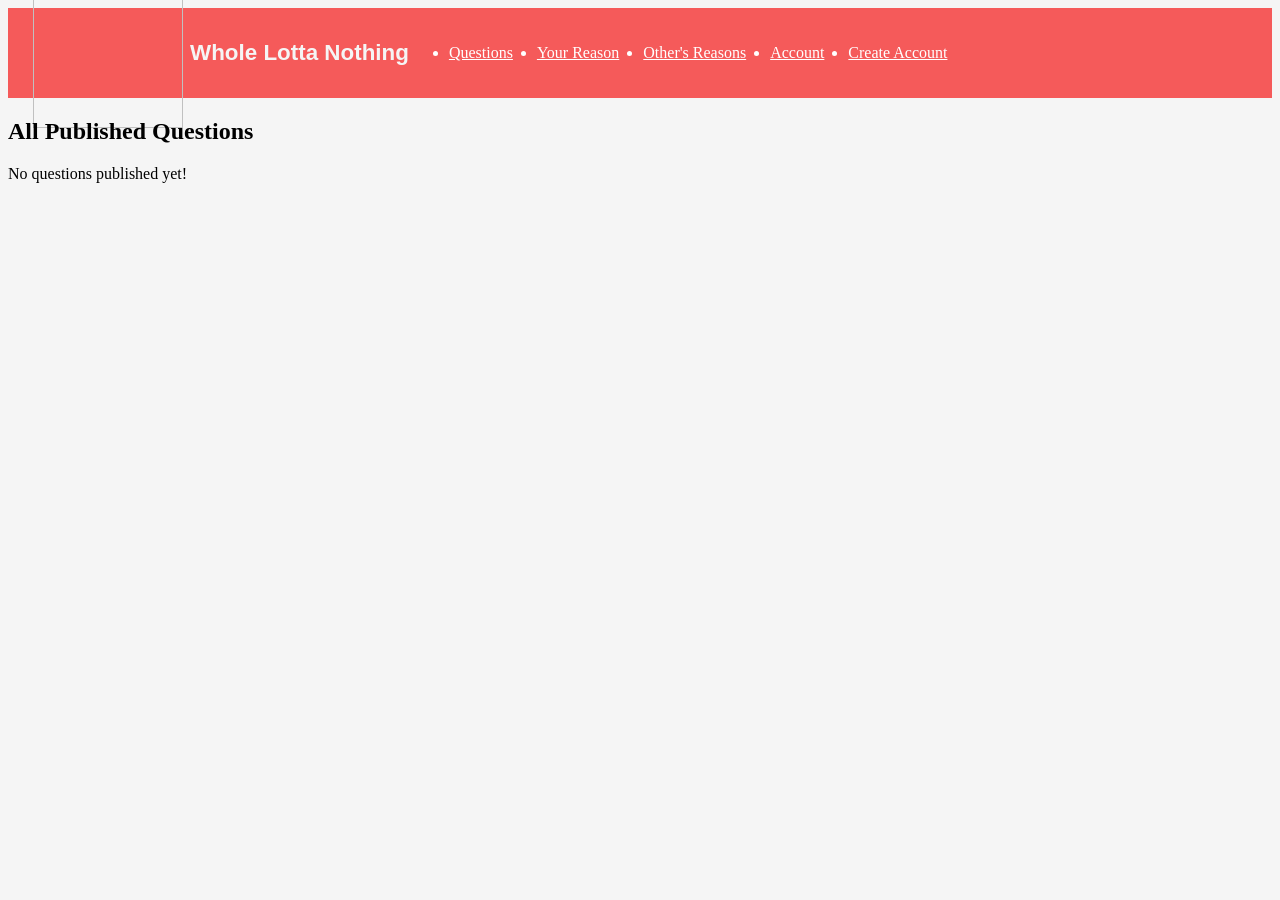
==== index.html @ bf8cccb9 "Update index.html" ====
<html>
<head>
  <link rel="stylesheet" href="index.css" />
  <title>User Posting App</title>
</head>
<body>
  <header class="NavbarContainer">
    <nav class="nav">
      <img src="StupidDebatesLogo.png" alt="Website logo" class="logo" />
      <span class="span">Whole Lotta Nothing</span>
      <ul class="NavItems">
        <li><a href='index.html'>Questions</a></li>
        <li><a href='yourResponses.html'>Your Reason</a></li>
        <li><a href='othersResponses.html'>Other's Reasons</a></li>
        <li><a href='account.html'>Account</a></li>
        <li><a href='create_account.html'>Create Account</a></li>
      </ul>
    </nav>
  </header>

  <!-- This is what index.js needs to inject question cards into -->
  <div class="app-section">
    <h2>All Published Questions</h2>
    <div id="questionsContainer">
      <p>No questions published yet!</p>
    </div>
  </div>

  <script src="index.js"></script>
</body>
</html>
---- index.css ----
* {
  box-sizing: border-box;
}

body {
        background-color: #F5F5F5;

}

.NavbarContainer {
  height: 90px;
  background-color: #F55A5A;
  padding: 30px 25px;
}

.nav{
  height: 100%;
  color: white;
  display: flex;
  align-items: center;
}

.NavItems {
  display: flex;
  gap: 1.5rem;
}

nav > img {
  width: 150px;
  margin-right: 7px;


}

nav > span {
  color: #F5F5F5;
  font-family: 'Racing Sans One', sans-serif;
  font-size: 1.4rem;
  font-weight: 700;
  font-style: normal;
}


a:link {
  color: White;
}

a:visited {
  color: White;
}

a:hover {
  color: White;
}

/* upvoting system css things */
:root {
  --bg: #0f0f0f;
  --card: #1a1a1a;
  --accent: #ff4500;
  -text: #e8e8e8;
  --muted: #888;
}

.post-card {
  background: var(--card);
  border: 1px solid #2a2a2a;
  border-radius: 8px;
  padding: 16px;
  margin-bottom: 12px;
  color: white;
}

.upvote-btn {
  background: none;
  border: 1px solid #333;
  color: var(--muted);
  padding: 6px 14px;
  border-radius: 20px;
  cursor: pointer;
  font-size: 14px;
  transition: all 0.15s ease;
  display: flex;
  align-items: center;
  gap: 6px;
}

.upvote-btn.voted {
  border-color: var(--accent);
  color: var(--accent);
  background: rgba(255, 69, 0, 0.1);
}

.upvote-btn:hover {
  border-color: var(--accent);
  color: var(--accent);
}
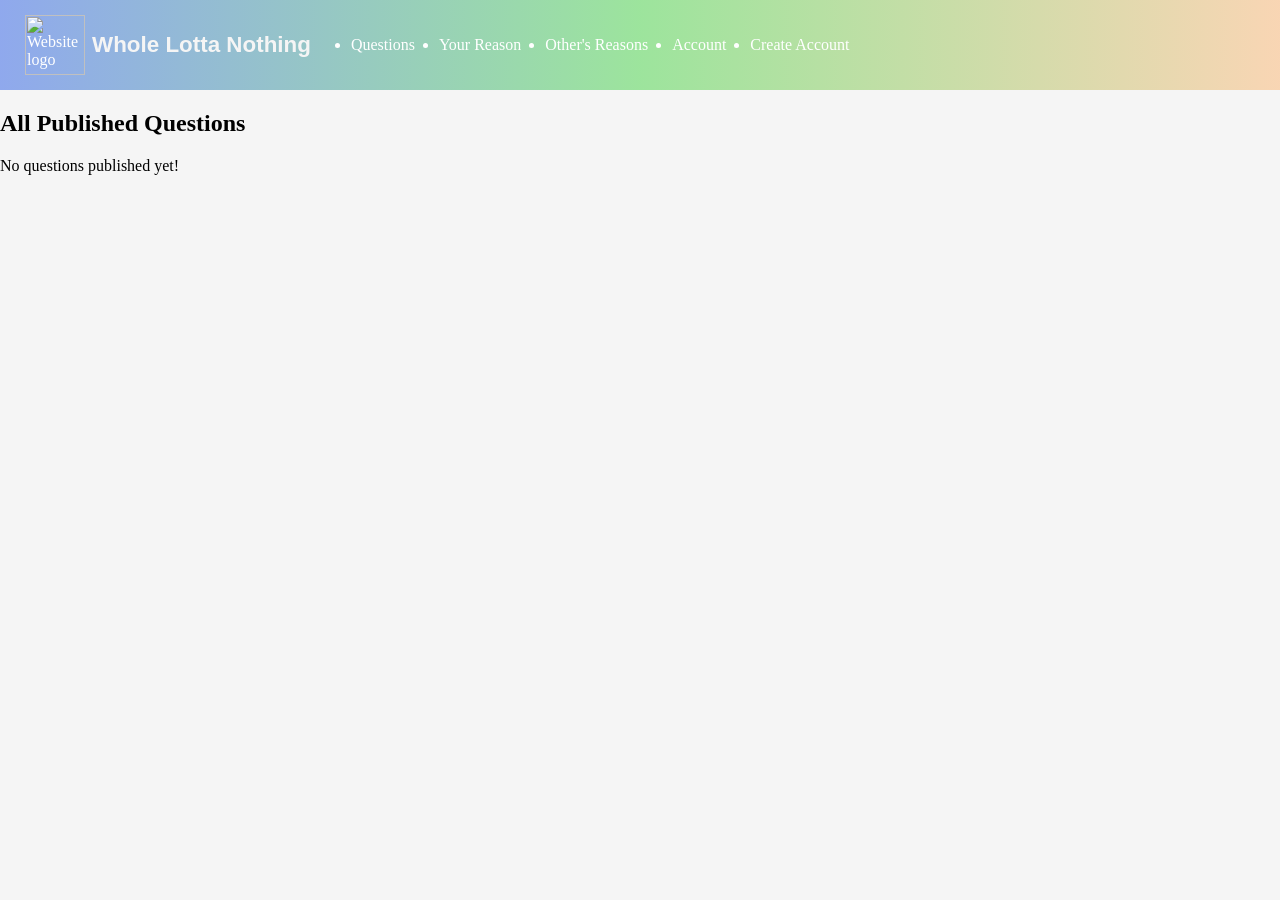
==== commit 7308f65d: "Replace logo image in index.html" ====
--- a/index.html
+++ b/index.html
@@ -4,9 +4,23 @@
   <title>User Posting App</title>
 </head>
 <body>
+  
+  <!-- img decorations -->
+  
+  <div class="deco1"></div>
+  <div class="deco2"></div>
+  <div class="deco3"></div>
+  <div class="deco4"></div>
+  <div class="deco5"></div>
+  <div class="deco6"></div>
+  <div class="deco7"></div>
+  <div class="deco8"></div>
+
+
+  
   <header class="NavbarContainer">
     <nav class="nav">
-      <img src="StupidDebatesLogo.png" alt="Website logo" class="logo" />
+      <img src="frutigerLogo.png" alt="Website logo" class="logo" />
       <span class="span">Whole Lotta Nothing</span>
       <ul class="NavItems">
         <li><a href='index.html'>Questions</a></li>
--- a/index.css
+++ b/index.css
@@ -3,13 +3,25 @@
 }
 
 body {
-        background-color: #F5F5F5;
-
+  /*custom cursor*/
+  cursor: url('cursor.png'), auto;
+  background-color: #F5F5F5;
+  background-image: url("frutigerAeroBG.jpg");
+  background-size: cover;
+  background-position: center;
+  background-repeat: no-repeat;
+  min-height: 100vh;
+  margin: 0;
 }
 
 .NavbarContainer {
   height: 90px;
-  background-color: #F55A5A;
+  background-image: linear-gradient(
+  to right, 
+  rgba(100, 136, 234, 0.7),
+  rgba(119, 221, 119, 0.7),
+  rgba(250, 200, 152, 0.7)  
+  );
   padding: 30px 25px;
 }
 
@@ -18,6 +30,7 @@
   color: white;
   display: flex;
   align-items: center;
+  justify-items: center;
 }
 
 .NavItems {
@@ -26,10 +39,9 @@
 }
 
 nav > img {
-  width: 150px;
+  width: 60px;
   margin-right: 7px;
-
-
+  height: auto;
 }
 
 nav > span {
@@ -40,17 +52,54 @@
   font-style: normal;
 }
 
-
-a:link {
-  color: White;
+.hidden {
+  display: none !important;
 }
 
-a:visited {
-  color: White;
+/*Home page elements*/
+.introduction {
+  background-image: url("home-window.jpeg"); 
+  background-size: cover;
+  background-position: center;
+  background-repeat: no-repeat;
+  
+  /* The square ratio for 1057x1057 */
+  aspect-ratio: 1 / 1; 
+  
+  width: 100%;
+  max-width: 750px; 
+  margin: 50px auto;
+
+  display: flex;
+  flex-direction: column;
+  align-items: center;
+  justify-content: center;
+  
+  color: black;
+  text-align: center;
+  padding: 20px;
 }
 
-a:hover {
+.homeContent {
+  font-size: auto;
+  margin: 5px 20px 30px 60px;
+  
+
+}
+
+.homeContent li {
+margin: 10px;
+}
+
+.homeContent a:link,
+.homeContent a:visited,
+.homeContent a:hover {
+  color: #9fe11d;
+}
+
+a:link, a:visited, a:hover {
   color: White;
+  text-decoration: none;
 }
 
 /* upvoting system css things */
@@ -63,12 +112,17 @@
 }
 
 .post-card {
-  background: var(--card);
-  border: 1px solid #2a2a2a;
-  border-radius: 8px;
-  padding: 16px;
-  margin-bottom: 12px;
-  color: white;
+  background-image: url('windows-xp.png');
+  background-size: 100% 100%;
+  background-position: center;
+  background-repeat: no-repeat;
+  border-radius: 5px;
+  padding: 80px 80px 55px 50px;
+  margin: 0 auto 15px 240px;
+  color: black;
+  font-weight: 500;
+  min-height: 200px;
+  max-width: 50%;
 }
 
 .upvote-btn {
@@ -95,3 +149,13 @@
   border-color: var(--accent);
   color: var(--accent);
 }
+
+.other-responses .post-card {
+  background-image: url('WindowBox.png');
+  background-size: 100% 95%;
+  background-position: center;
+  margin: 0 55px 20px 45px !important;
+  max-width: calc(100% - 50px) !important;
+  padding: 80px 80px 55px 50px !important;
+  min-height: 200px !important;
+}
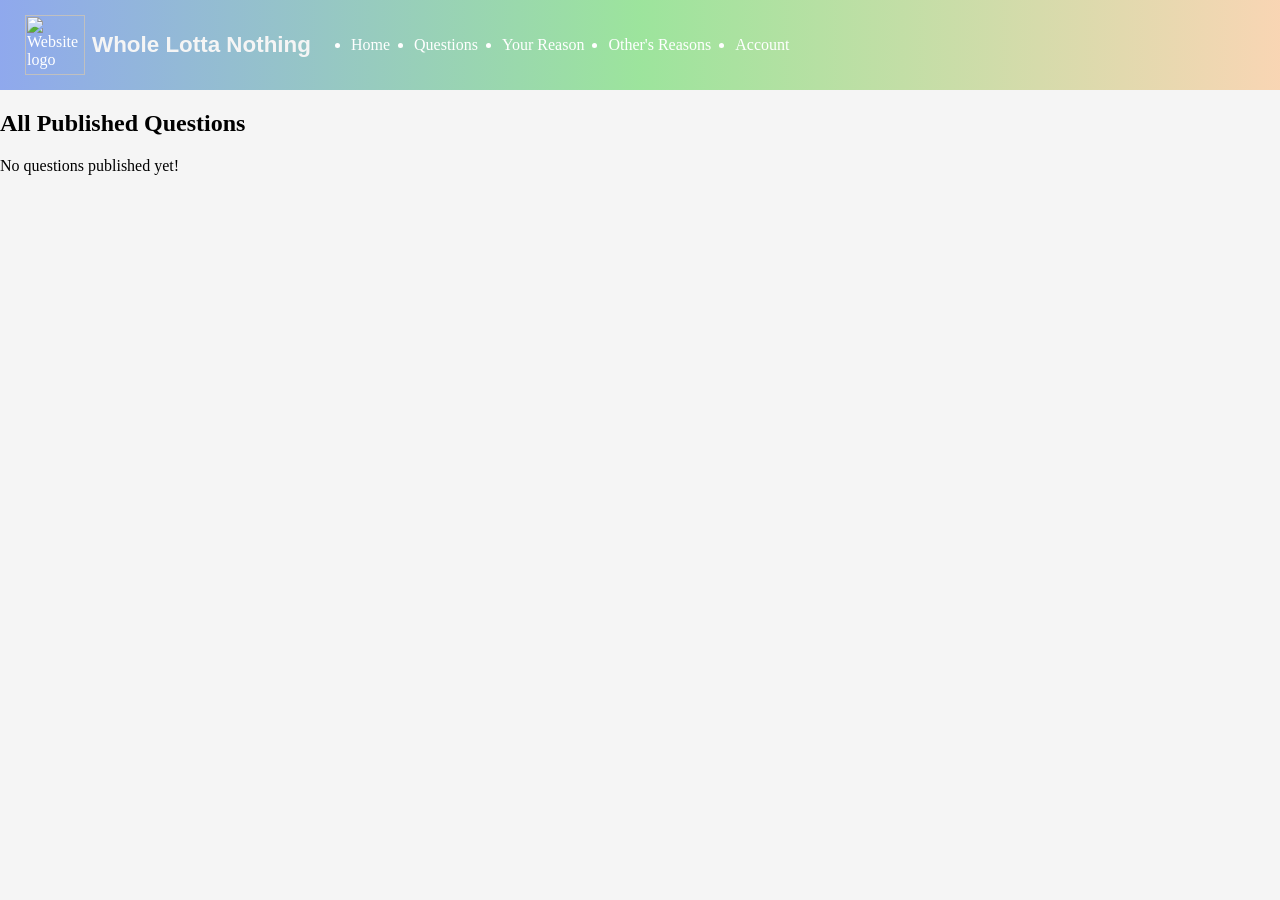
==== commit a537c8e5: "Remove 'Create Account' link from navigation" ====
--- a/index.html
+++ b/index.html
@@ -10,7 +10,6 @@
   <div class="deco1"></div>
   <div class="deco2"></div>
   <div class="deco3"></div>
-  <div class="deco4"></div>
   <div class="deco5"></div>
   <div class="deco6"></div>
   <div class="deco7"></div>
@@ -23,16 +22,16 @@
       <img src="frutigerLogo.png" alt="Website logo" class="logo" />
       <span class="span">Whole Lotta Nothing</span>
       <ul class="NavItems">
+        <li><a href='home.html'>Home</a></li>
         <li><a href='index.html'>Questions</a></li>
         <li><a href='yourResponses.html'>Your Reason</a></li>
         <li><a href='othersResponses.html'>Other's Reasons</a></li>
         <li><a href='account.html'>Account</a></li>
-        <li><a href='create_account.html'>Create Account</a></li>
       </ul>
     </nav>
   </header>
 
-  <!-- This is what index.js needs to inject question cards into -->
+  <!-- This is where question cards inject into -->
   <div class="app-section">
     <h2>All Published Questions</h2>
     <div id="questionsContainer">
--- a/index.css
+++ b/index.css
@@ -3,8 +3,6 @@
 }
 
 body {
-  /*custom cursor*/
-  cursor: url('cursor.png'), auto;
   background-color: #F5F5F5;
   background-image: url("frutigerAeroBG.jpg");
   background-size: cover;
@@ -12,6 +10,117 @@
   background-repeat: no-repeat;
   min-height: 100vh;
   margin: 0;
+}
+
+body.question-page::before {
+  content: "";
+  position: fixed;
+  top: 295px;
+  left: 12px;
+  width: 520px;
+  height: 520px;
+  background-image: url('dolphin.png');
+  background-size: contain;
+  background-repeat: no-repeat;
+  z-index: 7;
+  pointer-events: none;
+}
+
+body.question-page .deco1 {
+  position: fixed;
+  top: 290px;
+  right: 430px;
+  width: 220px;
+  height: 220px;
+  background-image: url('fishbubble.webp');
+  background-size: contain;
+  background-repeat: no-repeat;
+  z-index: 6;
+  transform: rotate(3deg); 
+  pointer-events: none;
+}
+
+body.question-page .deco2 {
+  position: fixed;
+  top: 130px;
+  right: 40px;
+  width: 320px;
+  height: 320px;
+  background-image: url('bubbles.png');
+  background-size: contain;
+  background-repeat: no-repeat;
+  z-index: 7;
+  transform: rotate(180deg); 
+  pointer-events: none;
+}
+
+body.question-page .deco3 {
+  position: fixed;
+  top: 880px;
+  right: 153px;
+  width: 200px;
+  height: 200px;
+  background-image: url('fishyellow.png');
+  background-size: contain;
+  background-repeat: no-repeat;
+  z-index: 7;
+  transform: rotate(-28deg); 
+  pointer-events: none;
+}
+
+body.question-page .deco5 {
+  position: fixed;
+  top: 17px;
+  right: 35px;
+  width: 75px;
+  height: 75px;
+  background-image: url('star.webp');
+  background-size: contain;
+  background-repeat: no-repeat;
+  z-index: 9999;
+  transform: rotate(10deg); 
+  pointer-events: none;
+}
+
+body.question-page .deco6 {
+  position: fixed;
+  bottom: -350px;
+  left: 0px;
+  width: 1900px;
+  height: 500px;
+  background-image: url('grass.png');
+  background-size: contain;
+  background-repeat: no-repeat;
+  z-index: 6;
+  pointer-events: none;
+}
+
+body.question-page .deco7 {
+  position: fixed;
+  bottom: 120px;
+  right: 343px;
+  width: 200px;
+  height: 200px;
+  background-image: url('fishblue.png');
+  background-size: contain;
+  background-repeat: no-repeat;
+  z-index: 6;
+  transform: rotate(-30deg); 
+  pointer-events: none;
+}
+
+body.question-page .deco8 {
+  position: fixed;
+  top: 690px;
+  right: 70px;
+  width: 210px;
+  height: 210px;
+  background-image: url('fishorange.png');
+  background-size: contain;
+  background-repeat: no-repeat;
+  z-index: 6;
+  transform: rotate(10deg); 
+  pointer-events: none;
 }
 
 .NavbarContainer {
